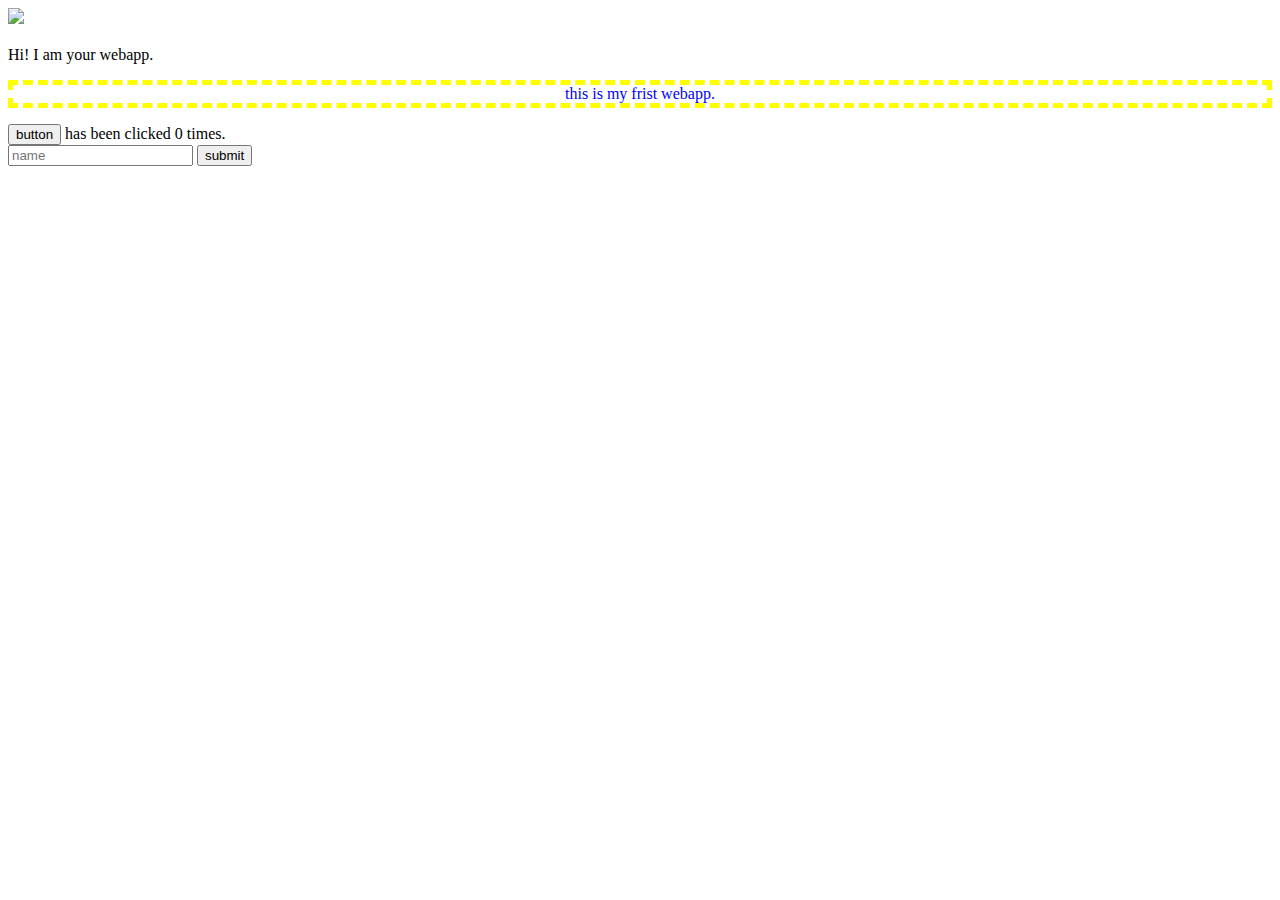
==== ui/index.html @ f874438c "[imad-console] Updates ui/index.html" ====
<!doctype html>
<html>
    <head>
        <link href="/ui/style.css" rel="stylesheet" />
        <style type="text/css" media="all">
            p
            {
                text-align:center;
                color:blue;
                border:5px dashed yellow;
            }
        </style>
    </head>
    <body>
        <div class="center">
            <img src="/ui/madi.png" class="img-medium"/>
        </div>
        <br>
        <div class="center text-big bold">
            Hi! I am your webapp.
            <p>
                this is my frist webapp.
            </p>
        </div>
        <button id="counter" > button </button> has been clicked <span id="count">0</span> times.
        <br>
        <input type="text" id="name" placeholder="name"></input>
        <input type="submit" value="submit" id="submit">
        <ul id="list">
        </ul>



        <script type="text/javascript" src="/ui/main.js">
        </script>
    </body>
</html>
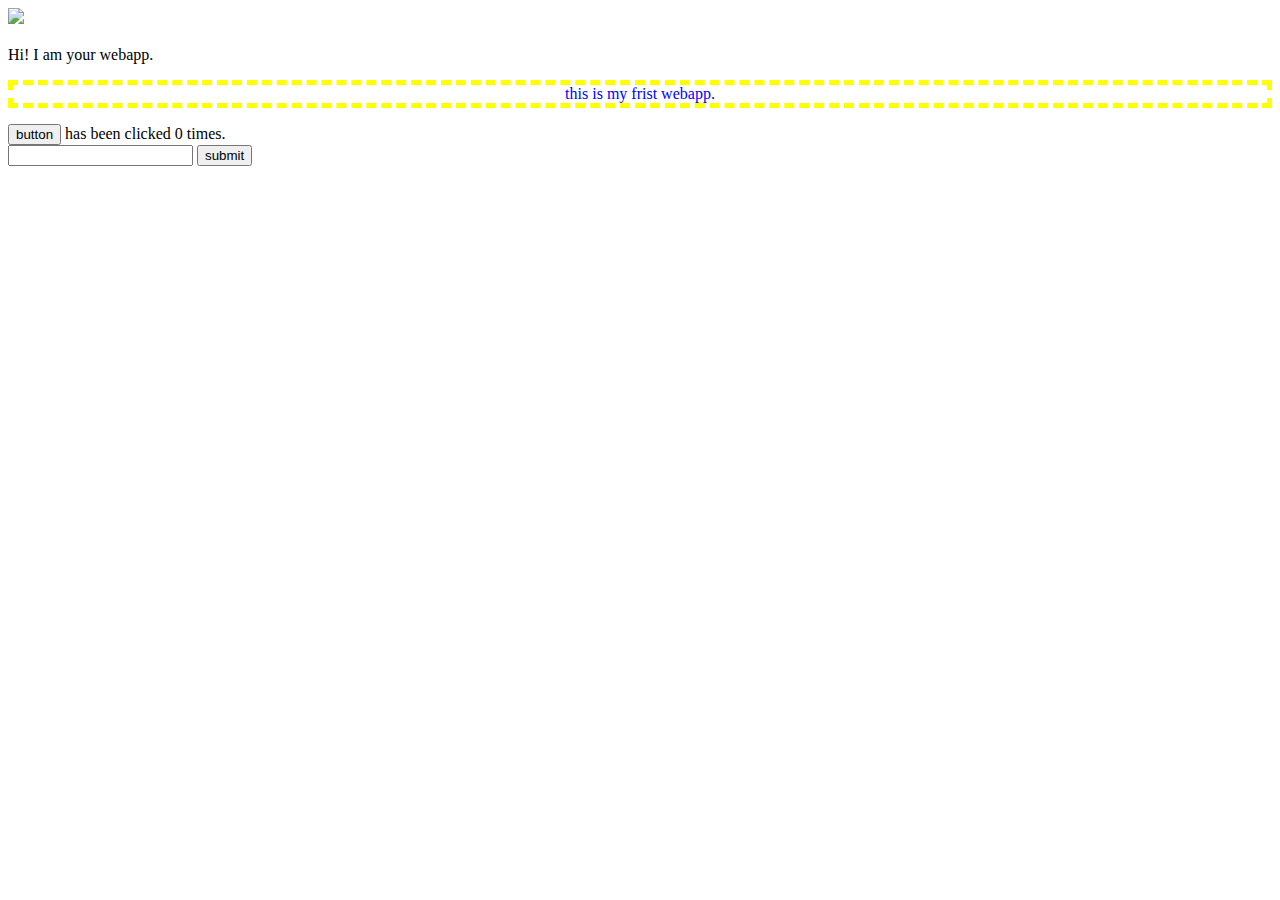
==== commit 0f74d9be: "[imad-console] Updates ui/index.html" ====
--- a/ui/index.html
+++ b/ui/index.html
@@ -24,8 +24,8 @@
         </div>
         <button id="counter" > button </button> has been clicked <span id="count">0</span> times.
         <br>
-        <input type="text" id="name" placeholder="name"></input>
-        <input type="submit" value="submit" id="submit">
+        <input type="text" id="name" ></input>
+        <input type="submit" value="submit" id="submitit">
         <ul id="list">
         </ul>
 
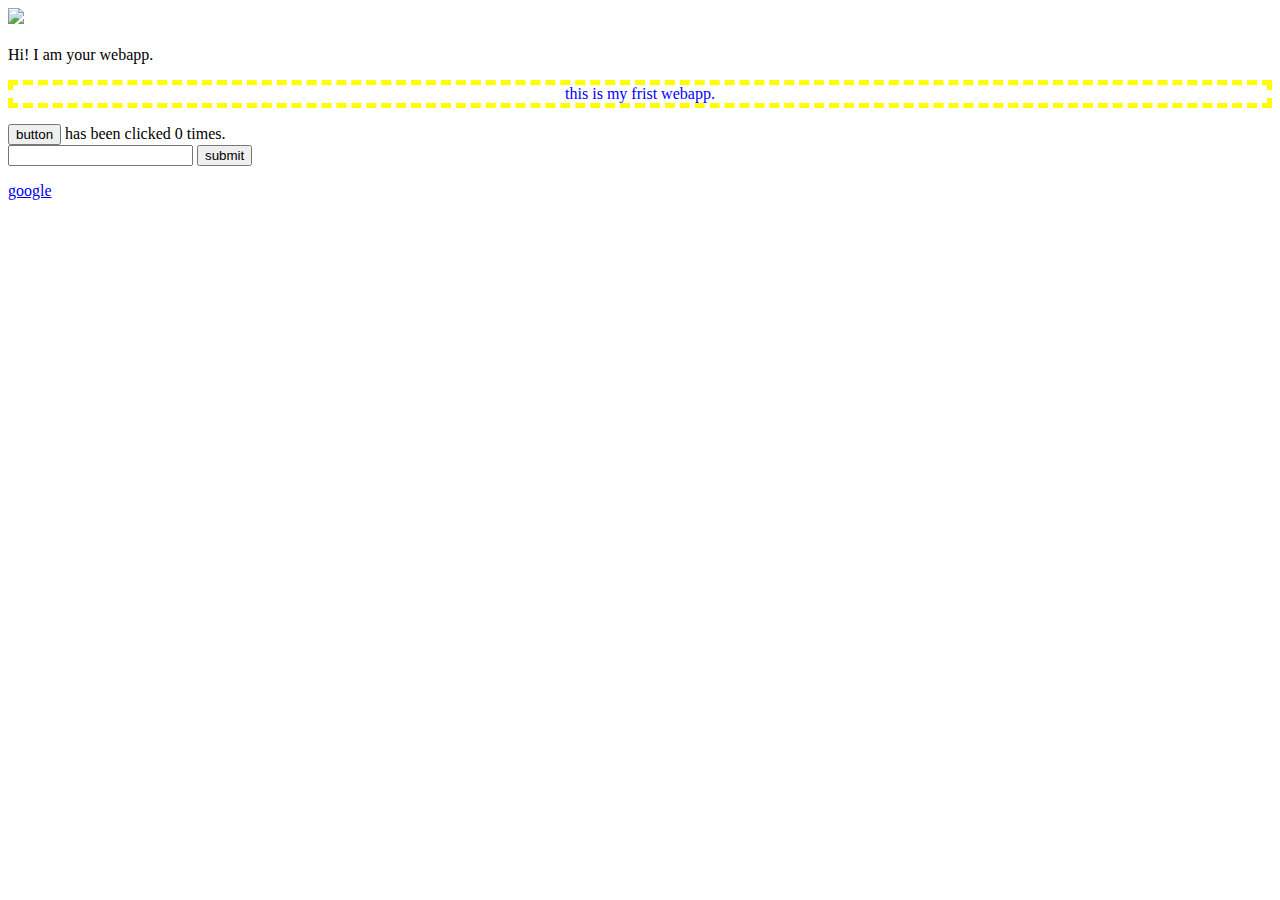
==== commit 162883ec: "[imad-console] Updates ui/index.html" ====
--- a/ui/index.html
+++ b/ui/index.html
@@ -28,7 +28,7 @@
         <input type="submit" value="submit" id="submitit">
         <ul id="list">
         </ul>
-
+<a href="http://www.google.com"> google</a>
 
 
         <script type="text/javascript" src="/ui/main.js">
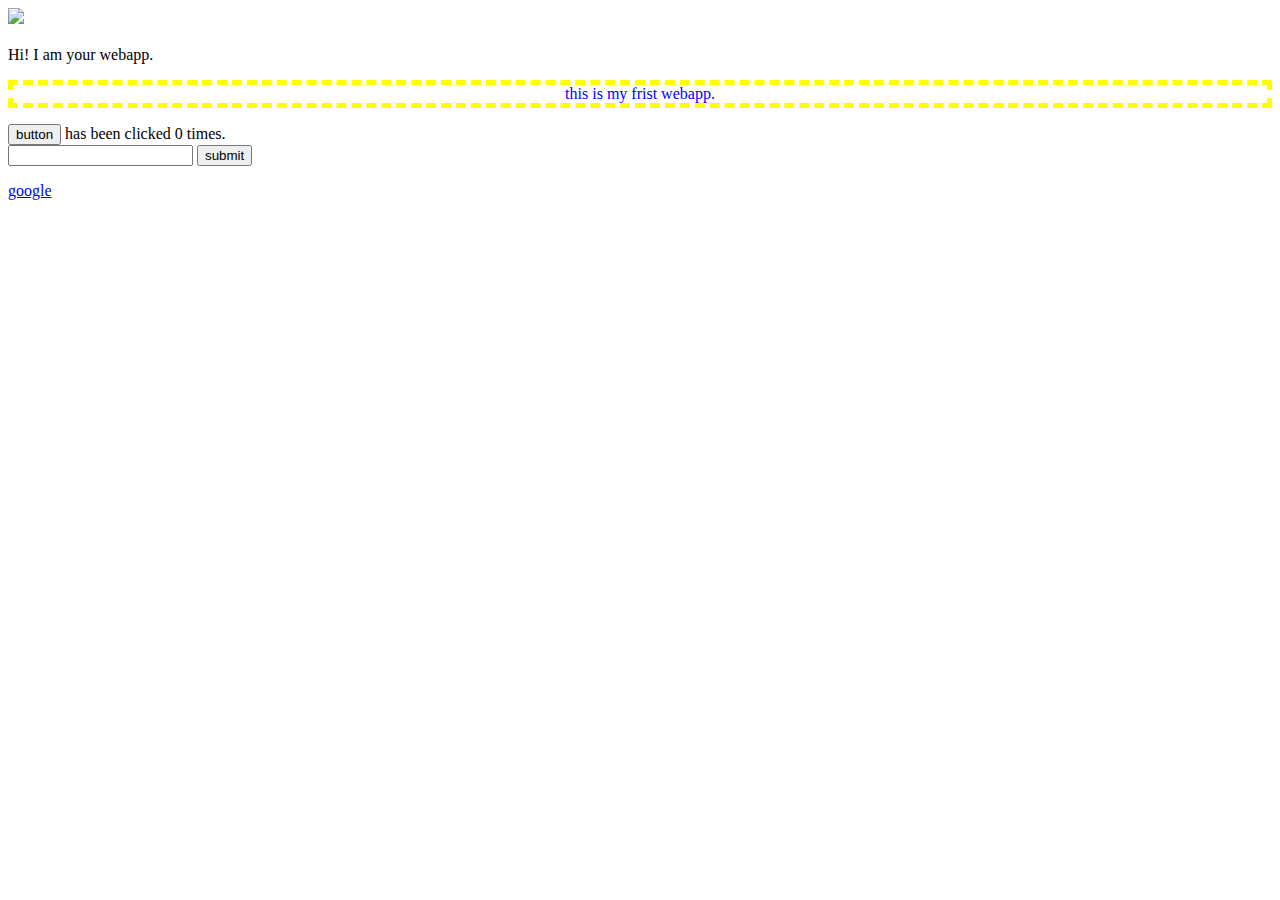
==== commit a25a9a60: "[imad-console] Updates ui/index.html" ====
--- a/ui/index.html
+++ b/ui/index.html
@@ -28,7 +28,7 @@
         <input type="submit" value="submit" id="submitit">
         <ul id="list">
         </ul>
-<a href="http://www.google.com"> google</a>
+<a href="http://http://asaravi23.imad.hasura-app.io/article1.html"> google</a>
 
 
         <script type="text/javascript" src="/ui/main.js">
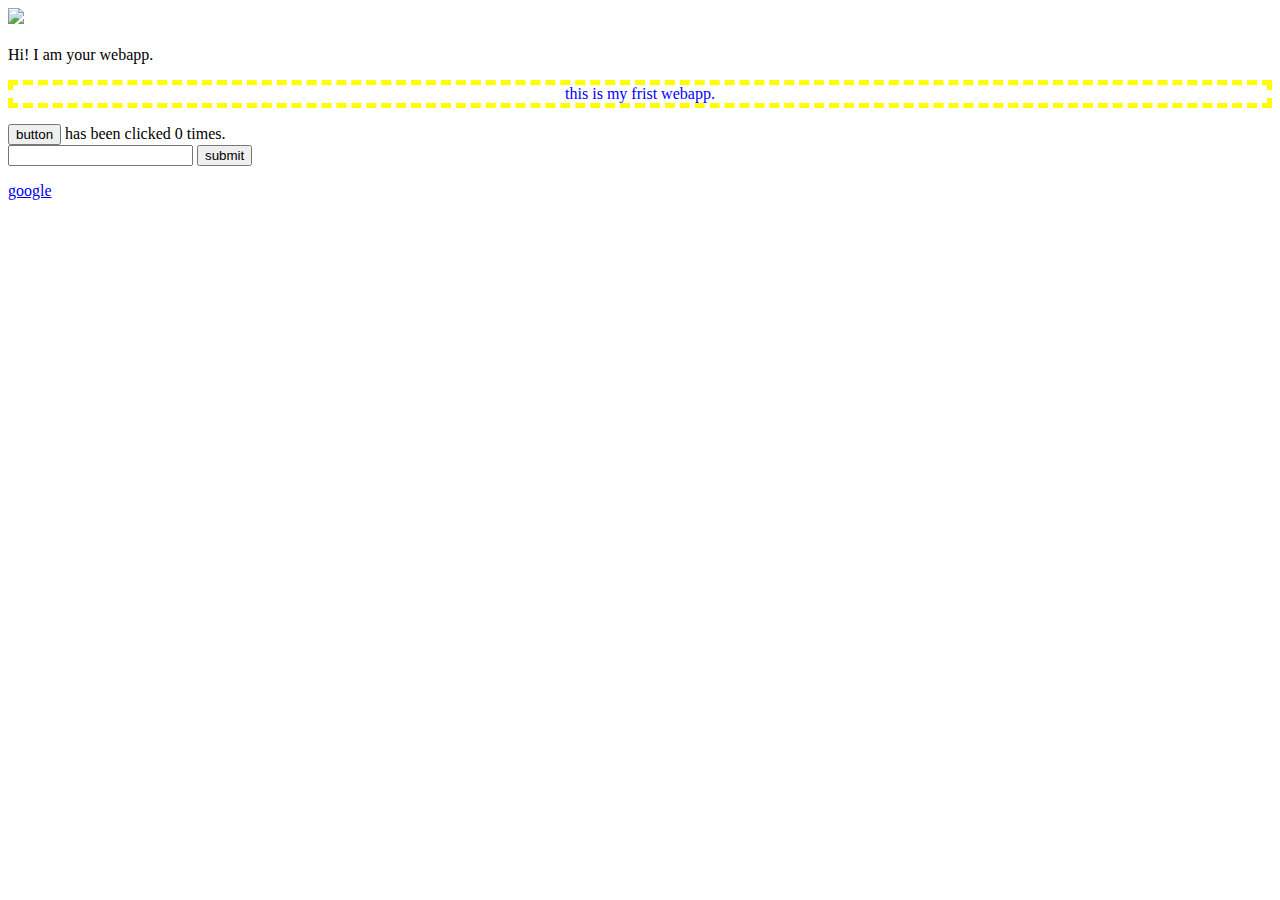
==== commit c2c31313: "[imad-console] Updates ui/index.html" ====
--- a/ui/index.html
+++ b/ui/index.html
@@ -28,7 +28,7 @@
         <input type="submit" value="submit" id="submitit">
         <ul id="list">
         </ul>
-<a href="http://http://asaravi23.imad.hasura-app.io/article1.html"> google</a>
+<a href="/ui/article1.html"> google</a>
 
 
         <script type="text/javascript" src="/ui/main.js">
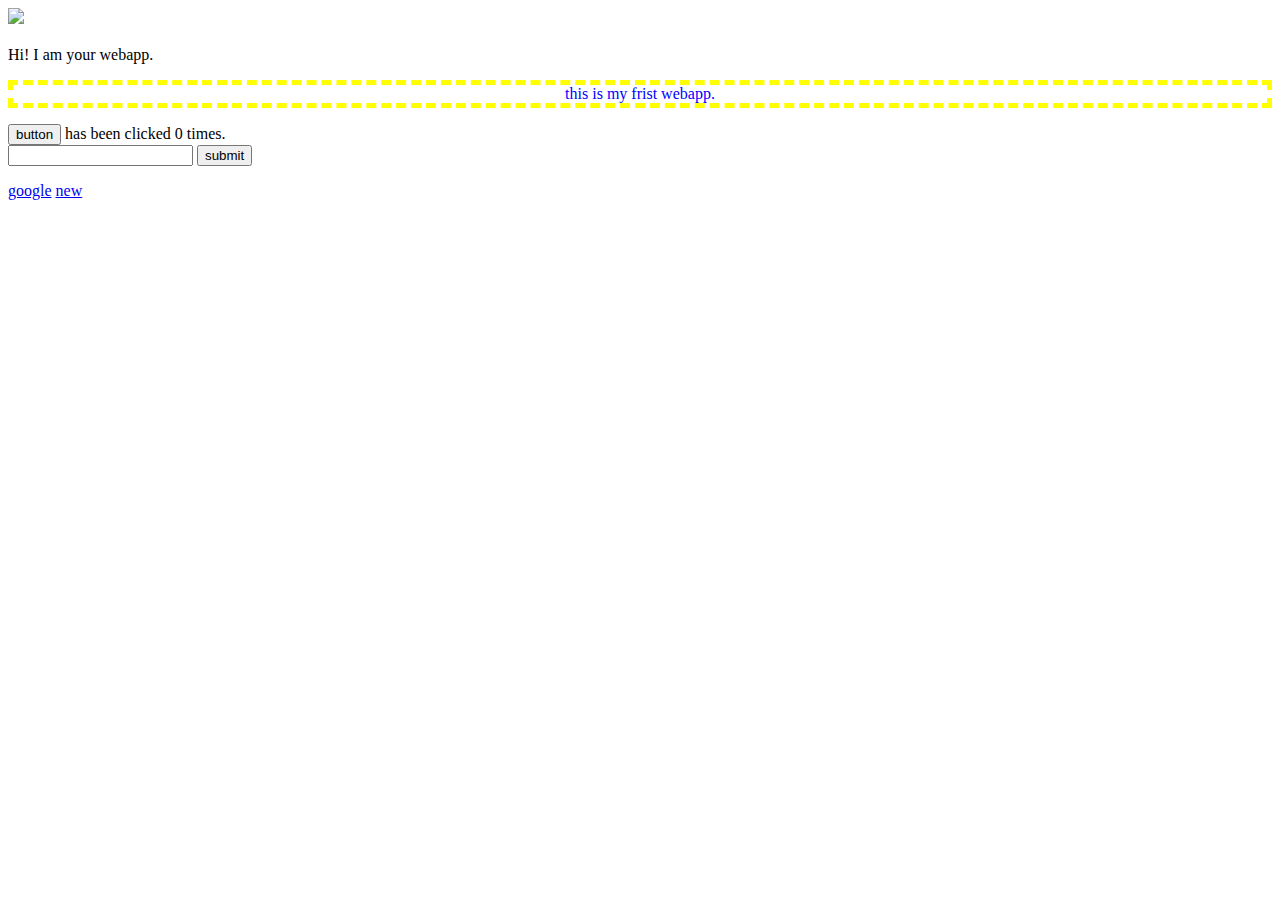
==== commit 7b1eab31: "[imad-console] Updates ui/index.html" ====
--- a/ui/index.html
+++ b/ui/index.html
@@ -29,7 +29,7 @@
         <ul id="list">
         </ul>
 <a href="/ui/article1.html"> google</a>
-
+<a href="/ui/article4.html">new</a>
 
         <script type="text/javascript" src="/ui/main.js">
         </script>
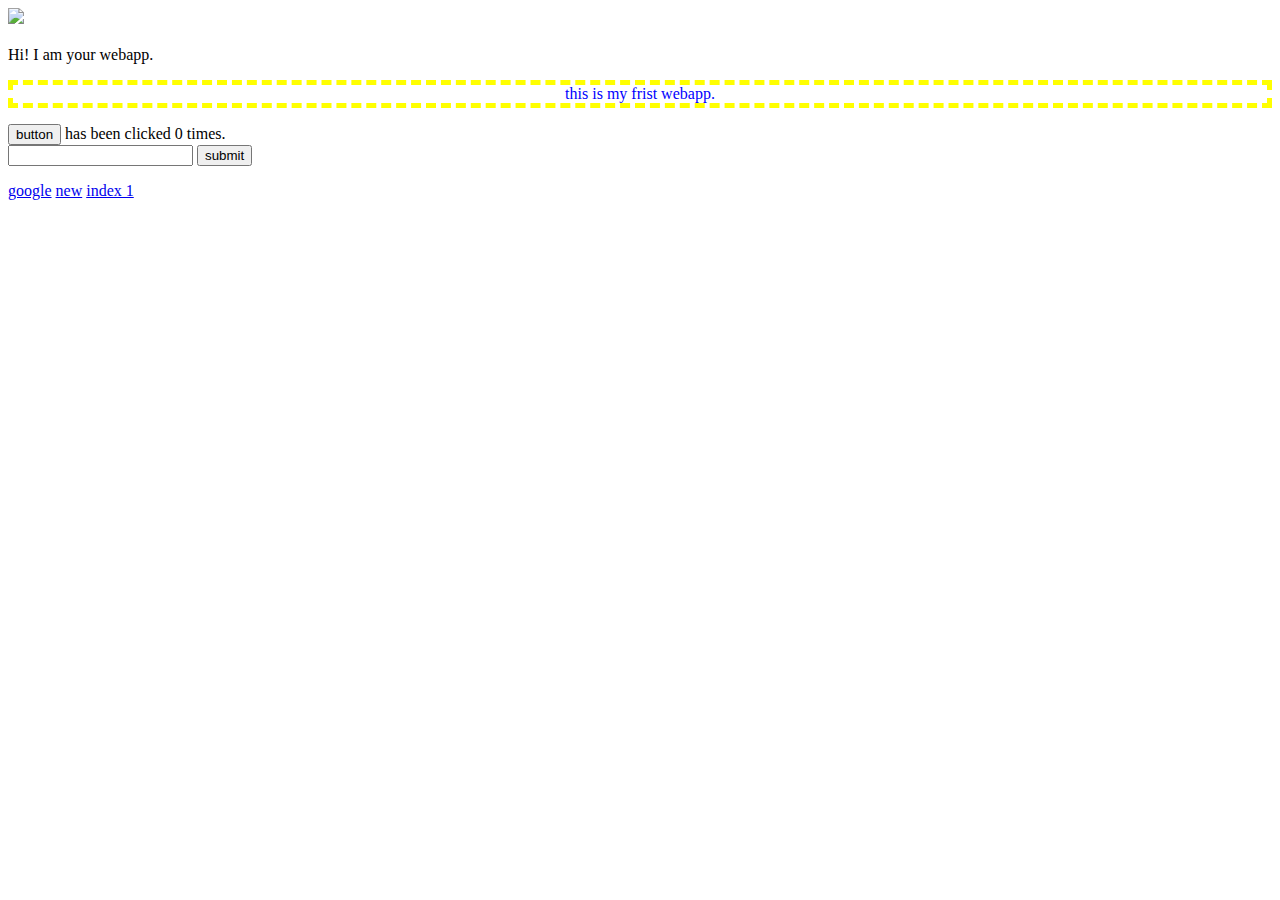
==== commit a0600882: "[imad-console] Updates ui/index.html" ====
--- a/ui/index.html
+++ b/ui/index.html
@@ -31,6 +31,7 @@
 <a href="/ui/article1.html"> google</a>
 <a href="/ui/article4.html">new</a>
 
+<a href="/ui/index1.html">index 1</a>
         <script type="text/javascript" src="/ui/main.js">
         </script>
     </body>
